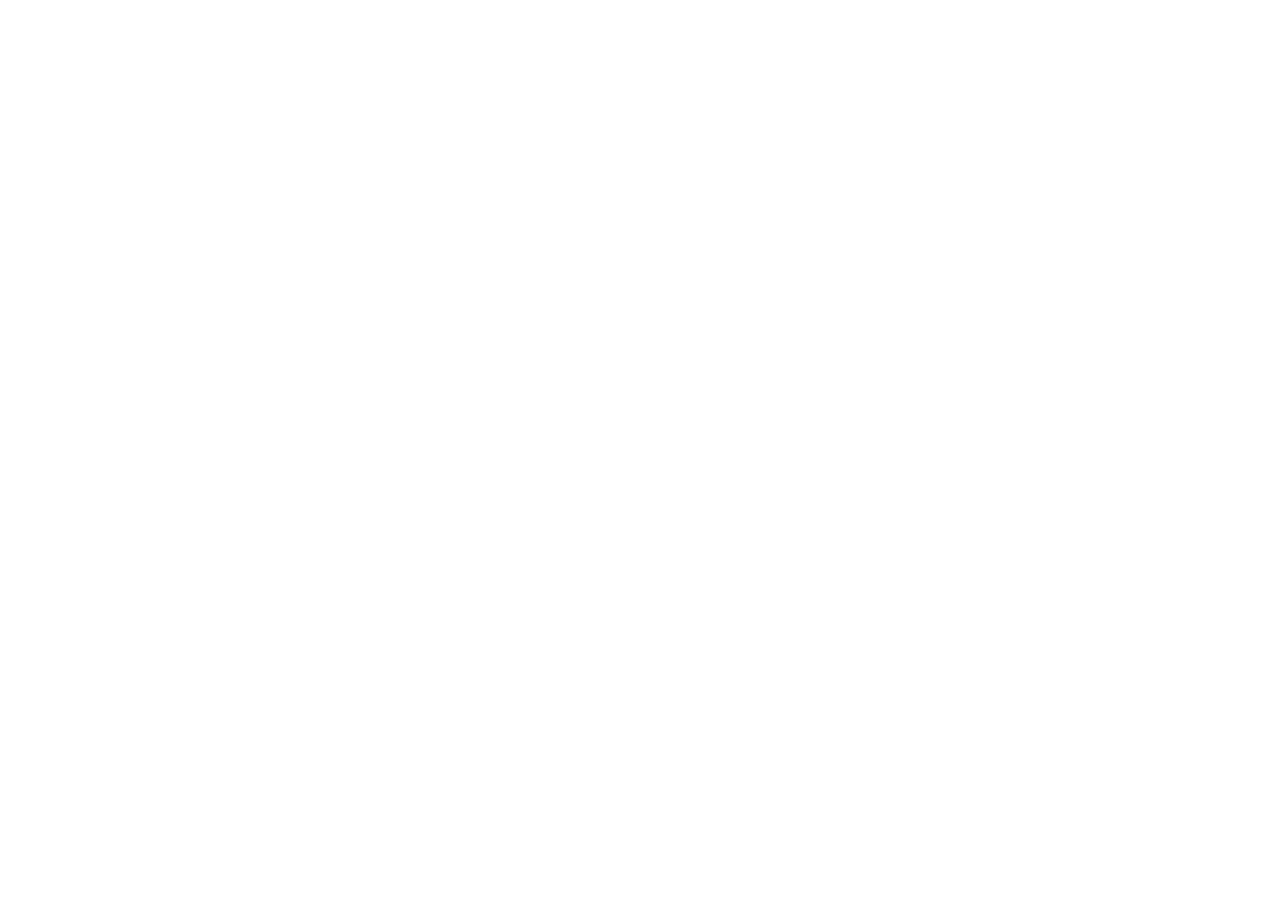
==== newbt5.html @ 8a192370 "更改" ====
<!DOCTYPE html>
<html lang="zh-TW">
<head>
    <meta charset="UTF-8">
    <meta name="viewport" content="width=device-width, initial-scale=1.0">
    <title>A114070032 BootStrap測試</title>
    <!-- CSS only -->
    <link href="https://cdn.jsdelivr.net/npm/bootstrap@5.1.1/dist/css/bootstrap.min.css" rel="stylesheet" integrity="sha384-F3w7mX95PdgyTmZZMECAngseQB83DfGTowi0iMjiWaeVhAn4FJkqJByhZMI3AhiU" crossorigin="anonymous">
    <!-- JavaScript Bundle with Popper -->
    <script src="https://cdn.jsdelivr.net/npm/bootstrap@5.1.1/dist/js/bootstrap.bundle.min.js" integrity="sha384-/bQdsTh/da6pkI1MST/rWKFNjaCP5gBSY4sEBT38Q/9RBh9AH40zEOg7Hlq2THRZ" crossorigin="anonymous"></script>
</head>
<body>
    
</body>
</html>
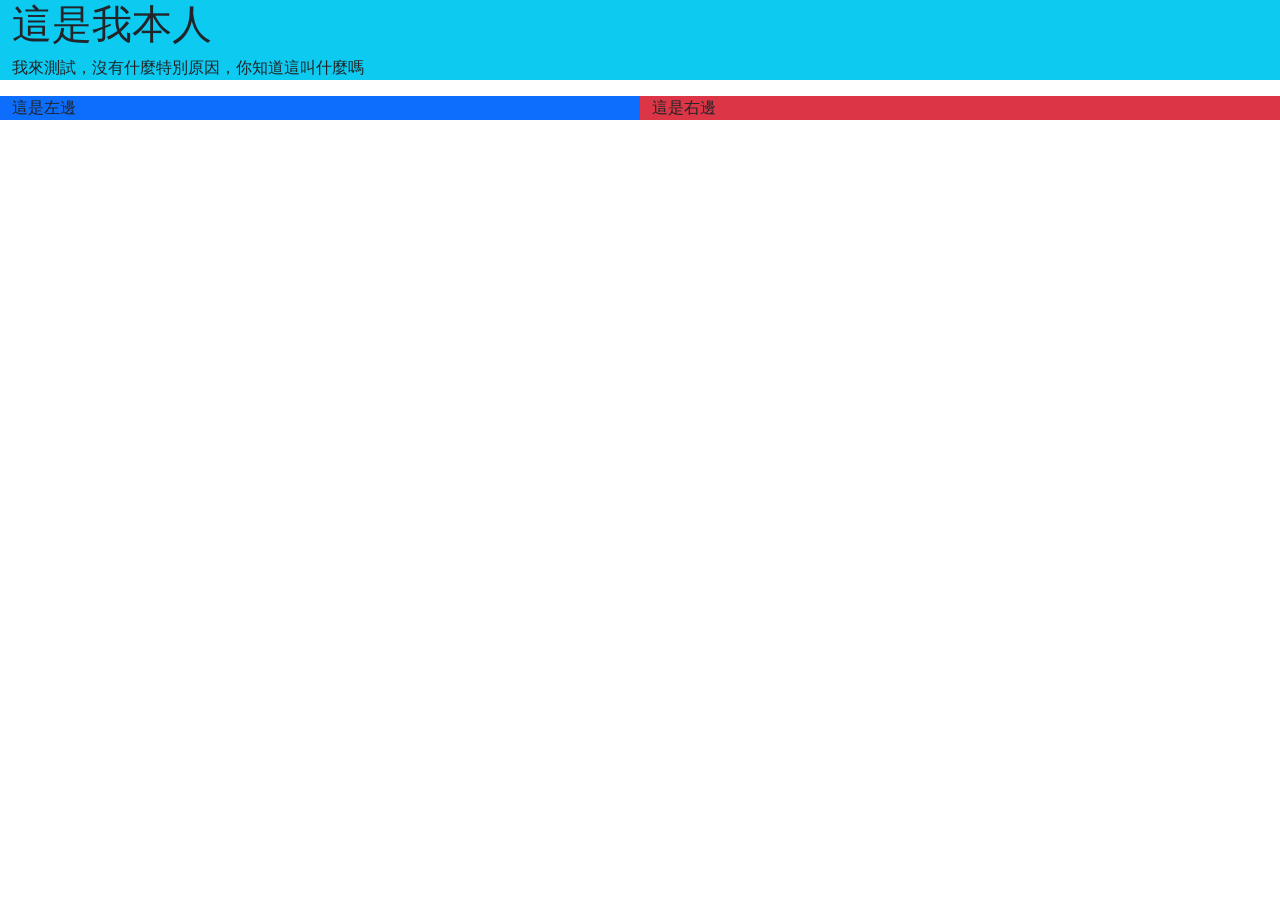
==== commit 768fbcb9: "Update newbt5.html" ====
--- a/newbt5.html
+++ b/newbt5.html
@@ -10,6 +10,19 @@
     <script src="https://cdn.jsdelivr.net/npm/bootstrap@5.1.1/dist/js/bootstrap.bundle.min.js" integrity="sha384-/bQdsTh/da6pkI1MST/rWKFNjaCP5gBSY4sEBT38Q/9RBh9AH40zEOg7Hlq2THRZ" crossorigin="anonymous"></script>
 </head>
 <body>
-    
+    <div class="container-fluid bg-info">
+        <h1>這是我本人</h1>
+        <p>我來測試，沒有什麼特別原因，你知道這叫什麼嗎</p>
+    </div>
+    <div class="container-fluid bg-info">
+        <div class="row">
+            <div class="col-sm-6 bg-primary">
+                <hi>這是左邊</hi>
+            </div>
+            <div class="col-sm-6 bg-danger">
+                <hi>這是右邊</hi>
+            </div>
+        </div>
+    </div>
 </body>
 </html>
